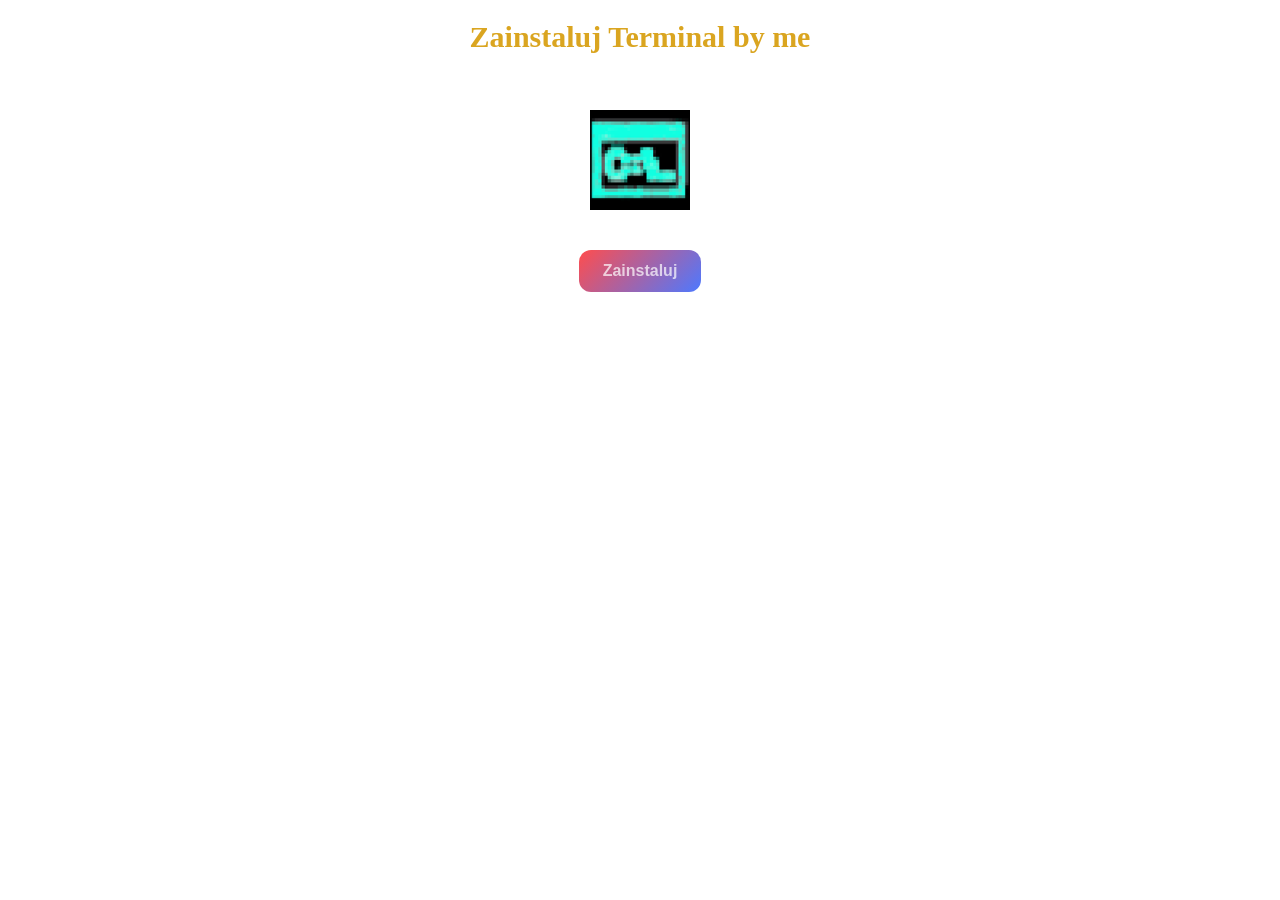
==== main.html @ 967eb198 "Add files via upload" ====
<!DOCTYPE html>
<html lang="pl">
<head>
    <meta charset="UTF-8">
    <meta name="viewport" content="width=device-width, initial-scale=1.0">
    <script src="script.js" defer></script>
    <link rel="stylesheet" href="style.css">
    <title>Instalator</title>
</head>
<body>
  <div class="main">
    <h1 class="text">Zainstaluj Terminal by me</h1>
    <br>
    <br>
    <img src="icon.png" alt="Logo" height="100" width="100">
    <br><br><br>
    <button class="button" onclick="Instaluj()">Zainstaluj</button>

    <br>
    <p id="info"></p>
  </div>
    
</body>
</html>
---- style.css ----
.main {
    text-align: center;
}

.text {
    font-size: 30px;
    color: goldenrod;
}

.button {
  padding: 12px 24px;
  border: none;
  border-radius: 12px;
  cursor: pointer;
  font-size: 16px;

  /* gradient tła */
  background: linear-gradient(135deg, #ff4d4d, #4d79ff);

  /* półprzezroczysty tekst */
  color: rgba(255, 255, 255, 0.7);

  /* ładniejszy wygląd */
  font-weight: 600;
  transition: 0.3s ease;
}
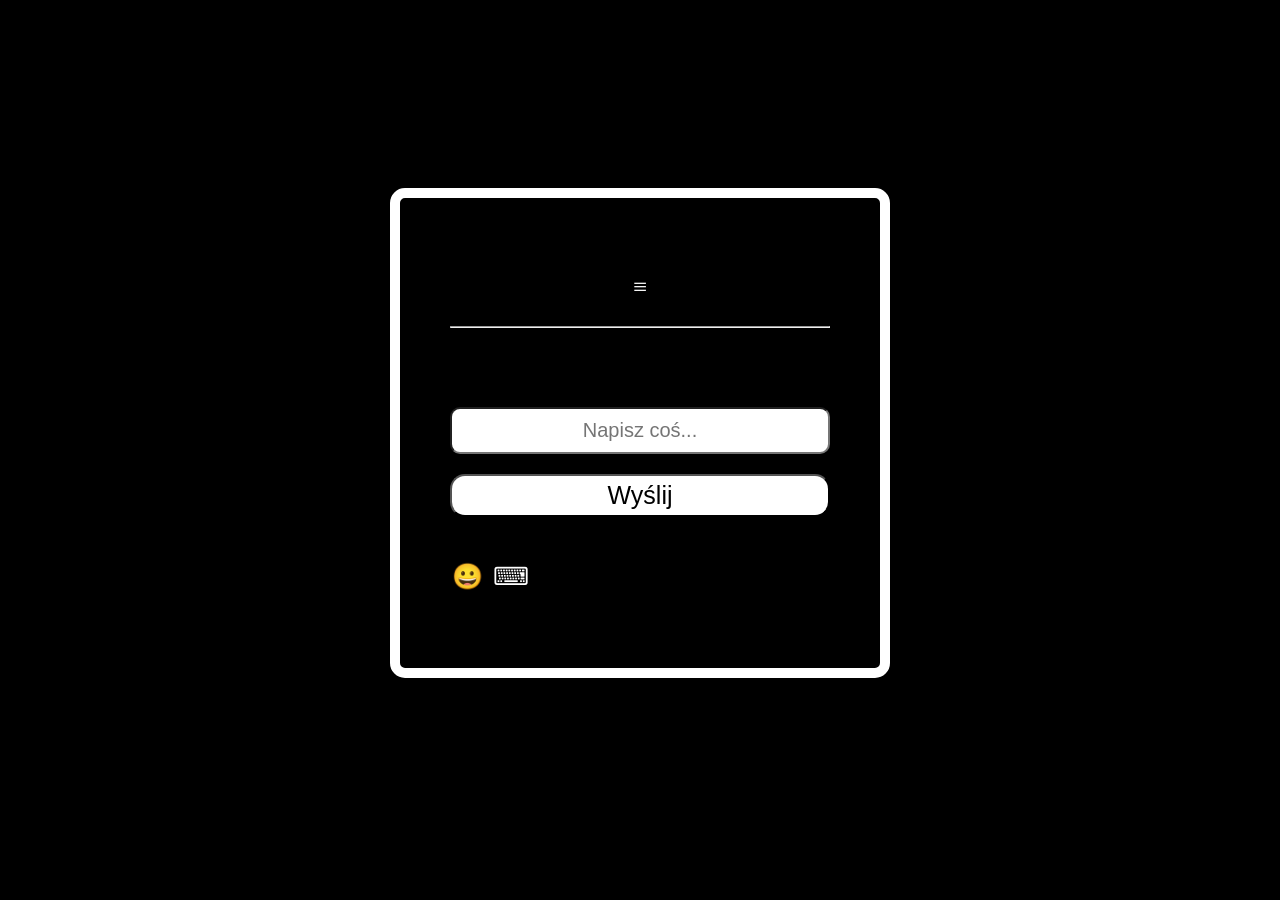
==== commit 9ac36dbb: "main.html" ====
--- a/main.html
+++ b/main.html
@@ -3,22 +3,1934 @@
 <head>
     <meta charset="UTF-8">
     <meta name="viewport" content="width=device-width, initial-scale=1.0">
-    <script src="script.js" defer></script>
-    <link rel="stylesheet" href="style.css">
-    <title>Instalator</title>
+     <link rel="shortcut icon" href="Icon.png" type="image/x-icon">
+    <title>Chat</title>
 </head>
+
+<style>
+/* Reset dla lepszego dopasowania na telefonach */
+* {
+    box-sizing: border-box;
+}
+
+body.dark {
+
+    text-align: center;
+    background-color: #000000;
+    color: white;
+    font-size: 25px;
+    margin: 0;
+    padding: 20px;
+}
+
+
+
+/* --- TRYB CIEMNY (DARK) --- */
+body.dark .main {
+    align-items: center;
+    border-radius: 15px;
+    border: 10px solid white;
+    padding: 50px;
+    width: 95%; /* Zmiana z 500px na % */
+    max-width: 500px; /* Maksymalna szerokość */
+    margin: 0 auto;
+}
+
+body.dark #input {
+    display: block;
+    margin: 20px auto;
+    text-align: center;
+    background-color: white;
+    color: black;
+    border-radius: 10px;
+    font-size: 20px;
+    padding: 10px;
+    width: 100%; /* Rozciąga się do szerokości .main */
+}
+
+body.dark .button {
+    display: block;
+    margin: 20px auto;
+    background-color: white;
+    color: black;
+    border-radius: 15px;
+    font-size: 25px;
+    text-align: center;
+    cursor: pointer;
+    padding: 5px 20px;
+    width: 100%; /* Przycisk dopasowany do szerokości */
+}
+
+body.dark .button:hover {
+    background-color: #a19f9f;
+}
+
+body.dark select {
+    background-color: white;
+    color: black;
+    font-size: 20px;
+    padding: 20px;
+    border-radius: 10px;
+}
+
+/* --- TRYB JASNY (WHITE) --- */
+body.white {
+    text-align: center;
+    background-color: white;
+    color: black;
+    font-size: 25px;
+    margin: 0;
+    padding: 20px;
+}
+
+body.white .main {
+    align-items: center;
+    border-radius: 15px;
+    border: 10px solid black;
+    padding: 50px;
+    width: 95%;
+    max-width: 500px;
+    margin: 0 auto;
+}
+
+body.white #input {
+    display: block;
+    margin: 20px auto;
+    text-align: center;
+    background-color: black;
+    color: white;
+    border-radius: 10px;
+    font-size: 20px;
+    padding: 10px;
+    width: 100%;
+}
+
+body.white .button {
+    display: block;
+    margin: 20px auto;
+    background-color: black;
+    color: white;
+    border-radius: 15px;
+    font-size: 25px;
+    text-align: center;
+    cursor: pointer;
+    padding: 5px 20px;
+    width: 100%;
+}
+
+body.white .button:hover {
+    background-color: #444444;
+}
+
+body.white select {
+    background-color: rgb(0, 0, 0);
+    color: rgb(255, 255, 255);
+    font-size: 20px;
+    padding: 20px;
+    border-radius: 10px;
+}
+
+/* --- NIEBIESKI MOTYW --- */
+body.darkBlue {
+    text-align: center;
+    background-color: rgb(42, 4, 179);
+    color: rgb(9, 3, 94);
+    font-size: 25px;
+    margin: 0;
+    padding: 20px;
+}
+
+body.darkBlue .main {
+    align-items: center;
+    border-radius: 15px;
+    border: 10px solid rgb(2, 47, 61);
+    padding: 50px;
+    width: 95%;
+    max-width: 500px;
+    margin: 0 auto;
+}
+
+body.darkBlue #input {
+    display: block;
+    margin: 20px auto;
+    text-align: center;
+    background-color: rgb(3, 7, 68);
+    color: rgb(8, 47, 73);
+    border-radius: 10px;
+    font-size: 20px;
+    padding: 10px;
+    width: 100%;
+}
+
+body.darkBlue .button {
+    display: block;
+    margin: 20px auto;
+    background-color: rgb(1, 19, 77);
+    color: rgb(4, 0, 255);
+    border-radius: 15px;
+    font-size: 25px;
+    text-align: center;
+    cursor: pointer;
+    padding: 5px 20px;
+    width: 100%;
+}
+
+body.darkBlue select {
+    background-color: rgb(10, 2, 80);
+    color: rgb(255, 255, 255);
+    font-size: 20px;
+    padding: 20px;
+    border-radius: 10px;
+}
+
+/* --- CZERWONY MOTYW --- */
+body.red {
+    font-size: 25px;
+    text-align: center;
+    background-color: #eb0101;
+    color: #470505;
+    margin: 0;
+    padding: 20px;
+}
+
+body.red .main {
+    align-items: center;
+    border-radius: 15px;
+    border: 10px solid rgb(116, 1, 1);
+    padding: 50px;
+    width: 95%;
+    max-width: 500px;
+    margin: 0 auto;
+}
+
+body.red #input {
+    display: block;
+    margin: 20px auto;
+    text-align: center;
+    background-color: rgb(68, 3, 3);
+    color: rgb(255, 0, 0);
+    border-radius: 10px;
+    font-size: 20px;
+    padding: 10px;
+    width: 100%;
+}
+
+body.red .button {
+    display: block;
+    margin: 20px auto;
+    background-color: rgb(114, 28, 28);
+    color: rgb(255, 0, 0);
+    border-radius: 15px;
+    font-size: 25px;
+    text-align: center;
+    cursor: pointer;
+    padding: 5px 20px;
+    width: 100%;
+}
+
+body.red select {
+    background-color: rgb(94, 1, 1);
+    color: rgb(255, 0, 0);
+    font-size: 20px;
+    padding: 20px;
+    border-radius: 10px;
+}
+body.green {
+    font-size: 25px;
+    text-align: center;
+    background-color: #3ca314;
+    color: #314435;
+    margin: 0;
+    padding: 20px;
+}
+
+body.green .main {
+    align-items: center;
+    border-radius: 15px;
+    border: 10px solid rgb(4, 75, 16);
+    padding: 50px;
+    width: 95%;
+    max-width: 500px;
+    margin: 0 auto;
+}
+
+body.green #input {
+    display: block;
+    margin: 20px auto;
+    text-align: center;
+    background-color: rgb(5, 71, 16);
+    color: rgb(43, 255, 0);
+    border-radius: 10px;
+    font-size: 20px;
+    padding: 10px;
+    width: 100%;
+}
+
+body.green .button {
+    display: block;
+    margin: 20px auto;
+    background-color: rgb(6, 80, 4);
+    color: rgb(0, 255, 34);
+    border-radius: 15px;
+    font-size: 25px;
+    text-align: center;
+    cursor: pointer;
+    padding: 5px 20px;
+    width: 100%;
+}
+
+body.green select {
+    background-color: rgb(4, 119, 0);
+    color: rgb(72, 255, 0);
+    font-size: 20px;
+    padding: 20px;
+    border-radius: 10px;
+}
+
+body.gold {
+    font-size: 25px;
+    text-align: center;
+    background-color: #000000;
+    color: gold;
+    margin: 0;
+    padding: 20px;
+}
+
+body.gold .main {
+    align-items: center;
+    border-radius: 15px;
+    border: 10px solid gold;
+    padding: 50px;
+    width: 95%;
+    max-width: 500px;
+    margin: 0 auto;
+}
+
+body.gold #input {
+    display: block;
+    margin: 20px auto;
+    text-align: center;
+    background-color: rgb(150, 115, 20);
+    color: rgb(0, 0, 0);
+    border-radius: 10px;
+    font-size: 20px;
+    padding: 10px;
+    width: 100%;
+}
+
+body.gold .button {
+    display: block;
+    margin: 20px auto;
+   background-color: rgb(150, 115, 20);
+    color: rgb(0, 0, 0);
+    border-radius: 15px;
+    font-size: 25px;
+    text-align: center;
+    cursor: pointer;
+    padding: 5px 20px;
+    width: 100%;
+}
+
+body.gold  select{
+    background-color: rgb(100, 91, 11);
+    color: rgb(0, 0, 0);
+    font-size: 20px;
+    padding: 20px;
+    border-radius: 10px;
+}
+body.BluePink {
+    font-size: 25px;
+    text-align: center;
+
+      background-image: linear-gradient(to top, blue, pink);
+    background-repeat: no-repeat;
+    background-attachment: fixed; /* Opcjonalne: sprawia, że tło nie przewija się z treścią */
+    min-height: 100vh;
+    color: rgb(0, 0, 0);
+    margin: 0;
+    padding: 20px;
+}
+
+body.BluePink .main {
+    align-items: center;
+    border-radius: 15px;
+    border: 10px solid rgb(104, 5, 143);
+    padding: 50px;
+    width: 95%;
+    max-width: 500px;
+    margin: 0 auto;
+}
+
+body.BluePink #input {
+    display: block;
+    margin: 20px auto;
+    text-align: center;
+       background-color: rgb(126, 3, 163);
+    color: rgb(255, 255, 255);
+    border-radius: 10px;
+    font-size: 20px;
+    padding: 10px;
+    width: 100%;
+}
+
+body.BluePink .button {
+    display: block;
+    margin: 20px auto;
+   background-color: rgb(126, 3, 163);
+    color: rgb(255, 255, 255);
+    border-radius: 15px;
+    font-size: 25px;
+    text-align: center;
+    cursor: pointer;
+    padding: 5px 20px;
+    width: 100%;
+}
+
+body.BluePink select {
+    background-color: rgb(21, 3, 182);
+    color: rgb(255, 255, 255);
+    font-size: 20px;
+    padding: 20px;
+    border-radius: 10px;
+}
+
+body.Matrix {
+    font-size: 25px;
+    text-align: center;
+
+      background-image: linear-gradient(to bottom, rgb(51, 255, 0), rgb(0, 0, 0));
+    background-repeat: no-repeat;
+    background-attachment: fixed; /* Opcjonalne: sprawia, że tło nie przewija się z treścią */
+    min-height: 100vh;
+    color: rgb(0, 0, 0);
+    margin: 0;
+    padding: 20px;
+}
+
+body.Matrix .main {
+    align-items: center;
+    border-radius: 15px;
+    border: 10px solid rgb(0, 0, 0);
+    padding: 50px;
+    width: 95%;
+    max-width: 500px;
+    margin: 0 auto;
+}
+
+body.Matrix #input {
+    display: block;
+    margin: 20px auto;
+    text-align: center;
+       background-color: rgb(7, 66, 2);
+    color: rgb(0, 0, 0);
+    border-radius: 10px;
+    font-size: 20px;
+    padding: 10px;
+    width: 100%;
+}
+
+body.Matrix .button {
+    display: block;
+    margin: 20px auto;
+   background-color: rgb(0, 107, 0);
+    color: rgb(255, 255, 255);
+    border-radius: 15px;
+    font-size: 25px;
+    text-align: center;
+    cursor: pointer;
+    padding: 5px 20px;
+    width: 100%;
+}
+
+body.Matrix select {
+    background-color: rgb(26, 80, 2);
+    color: rgb(255, 255, 255);
+    font-size: 20px;
+    padding: 20px;
+    border-radius: 10px;
+}
+
+
+body.Kurczak {
+    font-size: 25px;
+    text-align: center;
+
+      background-image: linear-gradient(to bottom, rgb(38, 0, 255), rgb(0, 255, 255));
+    background-repeat: no-repeat;
+    background-attachment: fixed; /* Opcjonalne: sprawia, że tło nie przewija się z treścią */
+    min-height: 100vh;
+    color: rgb(0, 0, 0);
+    margin: 0;
+    padding: 20px;
+}
+
+body.Kurczak .main {
+    align-items: center;
+    border-radius: 15px;
+    border: 10px solid rgb(11, 112, 129);
+    padding: 50px;
+    width: 95%;
+    max-width: 500px;
+    margin: 0 auto;
+}
+
+body.Kurczak #input {
+    display: block;
+    margin: 20px auto;
+    text-align: center;
+       background-color: rgb(2, 79, 116);
+    color: rgb(255, 255, 255);
+    border-radius: 10px;
+    font-size: 20px;
+    padding: 10px;
+    width: 100%;
+}
+
+body.Kurczak .button {
+    display: block;
+    margin: 20px auto;
+   background-color: rgb(7, 99, 122);
+    color: rgb(255, 255, 255);
+    border-radius: 15px;
+    font-size: 25px;
+    text-align: center;
+    cursor: pointer;
+    padding: 5px 20px;
+    width: 100%;
+}
+
+body.Kurczak select {
+    background-color: rgb(8, 76, 122);
+    color: rgb(255, 255, 255);
+    font-size: 20px;
+    padding: 20px;
+    border-radius: 10px;
+}
+
+
+
+body.Sun {
+    background-repeat: no-repeat;
+    background-attachment: fixed;
+    min-height: 100vh;
+    font-size: 25px;
+    text-align: center;
+    margin: 0;
+    padding: 20px;
+    background-image: linear-gradient(to top, orange, pink, purple);
+    color: white;
+}
+
+body.Sun .main {
+    align-items: center;
+    border-radius: 15px;
+    border: 10px solid rgb(255, 200, 0);
+    padding: 50px;
+    width: 95%;
+    max-width: 500px;
+    margin: 0 auto;
+}
+
+body.Sun #input {
+    display: block;
+    margin: 20px auto;
+    text-align: center;
+    background-color: rgba(255, 255, 255, 0.2);
+    color: white;
+    border-radius: 10px;
+    font-size: 20px;
+    padding: 10px;
+    width: 100%;
+    border: 2px solid white;
+}
+
+body.Sun .button {
+    display: block;
+    margin: 20px auto;
+    background-color: rgba(255, 255, 255, 0.3);
+    color: white;
+    border-radius: 15px;
+    font-size: 25px;
+    text-align: center;
+    cursor: pointer;
+    padding: 5px 20px;
+    width: 100%;
+    border: 2px solid white;
+}
+
+body.Sun .button:hover {
+    background-color: rgba(255, 255, 255, 0.5);
+}
+
+body.Sun select {
+    background-color: rgba(255, 255, 255, 0.3);
+    color: rgb(0, 0, 0);
+    font-size: 20px;
+    padding: 20px;
+    border-radius: 10px;
+    border: 2px solid white;
+}
+
+body.Fire {
+    font-size: 25px;
+    text-align: center;
+
+      background-image: linear-gradient(to top, rgb(255, 0, 0), rgb(255, 166, 0), yellow);
+    background-repeat: no-repeat;
+    background-attachment: fixed; /* Opcjonalne: sprawia, że tło nie przewija się z treścią */
+    min-height: 100vh;
+    color: rgb(0, 0, 0);
+    margin: 0;
+    padding: 20px;
+}
+
+body.Fire .main {
+    align-items: center;
+    border-radius: 15px;
+    border: 10px solid rgb(230, 178, 7);
+    padding: 50px;
+    width: 95%;
+    max-width: 500px;
+    margin: 0 auto;
+}
+
+body.Fire #input {
+    display: block;
+    margin: 20px auto;
+    text-align: center;
+       background-color: rgb(116, 105, 13);
+    color: rgb(255, 255, 255);
+    border-radius: 10px;
+    font-size: 20px;
+    padding: 10px;
+    width: 100%;
+}
+
+body.Fire .button {
+    display: block;
+    margin: 20px auto;
+   background-color: rgb(253, 249, 0);
+    color: rgb(255, 255, 255);
+    border-radius: 15px;
+    font-size: 25px;
+    text-align: center;
+    cursor: pointer;
+    padding: 5px 20px;
+    width: 100%;
+}
+
+body.Fire select {
+    background-color: rgb(189, 192, 21);
+    color: rgb(255, 255, 255);
+    font-size: 20px;
+    padding: 20px;
+    border-radius: 10px;
+}
+
+body.galaxy {
+    font-size: 25px;
+    text-align: center;
+
+    background-image: linear-gradient(to top, rgb(0, 17, 255), rgb(255, 0, 212), rgb(98, 0, 255));
+    background-repeat: no-repeat;
+    background-attachment: fixed; /* Opcjonalne: sprawia, że tło nie przewija się z treścią */
+    min-height: 100vh;
+    color: rgb(0, 0, 0);
+    margin: 0;
+    padding: 20px;
+}
+
+body.galaxy .main {
+    align-items: center;
+    border-radius: 15px;
+    border: 10px solid rgb(131, 10, 105);
+    padding: 50px;
+    width: 95%;
+    max-width: 500px;
+    margin: 0 auto;
+}
+
+body.galaxy #input {
+    display: block;
+    margin: 20px auto;
+    text-align: center;
+       background-color: rgb(153, 0, 255);
+    color: rgb(0, 0, 0);
+    border-radius: 10px;
+    font-size: 20px;
+    padding: 10px;
+    width: 100%;
+}
+
+body.galaxy .button {
+    display: block;
+    margin: 20px auto;
+   background-color: rgb(128, 6, 177);
+    color: rgb(0, 0, 0);
+    border-radius: 15px;
+    font-size: 25px;
+    text-align: center;
+    cursor: pointer;
+    padding: 5px 20px;
+    width: 100%;
+}
+
+body.galaxy select {
+    background-color: rgb(112, 11, 143);
+    color: rgb(255, 255, 255);
+    font-size: 20px;
+    padding: 20px;
+    border-radius: 10px;
+}
+
+
+
+/* --- WSPÓLNE --- */
+.User {
+    text-align: right;
+}
+
+#emoji {
+    display: none;
+    background-color: grey;
+    border-radius: 10px;
+    flex-wrap: wrap;
+    gap: 10px;
+    width: 220px;
+    margin: 20px auto;
+    justify-content: center;
+    padding: 10px;
+}
+
+#emoji span {
+    width: calc(25% - 10px); /* 4 elementy w rzędzie */
+    text-align: center;
+}
+
+#emoji:hover p {
+    cursor: pointer;
+}
+#emojipanel:hover {
+    cursor: pointer;
+}
+
+#keybordUI {
+    display: grid;
+    grid-template-columns: repeat(9, 1fr);
+    gap: 8px;
+    padding: 5px;
+    border: grey 15px solid;
+    background-color: grey;
+    border-radius: 10px;
+}
+
+.keyinput {
+    text-align: center;
+    border: #000000 2px solid;
+    background-color: #000000;
+    color: white;
+    width: 30px;
+    height: 30px;
+    border-radius: 5px;
+}
+
+.keyinput:hover {
+    cursor: pointer;
+}
+
+.AI {
+    text-align: left;
+}
+
+a {
+    color: blue;
+    text-decoration: none;
+}
+
+
+.panel {
+     display: flex;
+     margin: 2px;
+     letter-spacing: 10px;
+}
+/* Media Query dla bardzo małych ekranów (np. telefony pionowo) */
+@media (max-width: 400px) {
+    .main {
+        padding: 20px; /* Zmniejszony padding, żeby było więcej miejsca na tekst */
+    }
+}
+
+.hidden {
+    display: none !important;
+}
+
+body.dark #ustawienia {
+flex-direction: column;
+    border-radius: 10px;
+    text-align: left;
+    border: white, 10px, solid;
+    height: min-content;
+    width: min-content;
+    position: fixed;
+    padding: 10px;
+}
+body.white #ustawienia {
+flex-direction: column;
+    border-radius: 10px;
+    text-align: left;
+    border: rgb(0, 0, 0), 10px, solid;
+    height: min-content;
+    width: min-content;
+    position: fixed;
+    padding: 10px;
+}
+body.red #ustawienia {
+flex-direction: column;
+    border-radius: 10px;
+    text-align: left;
+    border: rgb(0, 0, 0), 10px, solid;
+    height: min-content;
+    width: min-content;
+    position: fixed;
+    padding: 10px;
+}
+body.darkBlue #ustawienia {
+flex-direction: column;
+    border-radius: 10px;
+    text-align: left;
+    border: rgb(0, 0, 0), 10px, solid;
+    height: min-content;
+    width: min-content;
+    position: fixed;
+    padding: 10px;
+}
+body.green #ustawienia {
+flex-direction: column;
+    border-radius: 10px;
+    text-align: left;
+    border: rgb(26, 204, 9), 10px, solid;
+    height: min-content;
+    width: min-content;
+    position: fixed;
+    padding: 10px;
+}
+body.gold #ustawienia {
+flex-direction: column;
+    border-radius: 10px;
+    text-align: left;
+    border: rgb(163, 148, 7), 10px, solid;
+    height: min-content;
+    width: min-content;
+    position: fixed;
+    padding: 10px;
+}
+body.BluePink #ustawienia {
+flex-direction: column;
+    border-radius: 10px;
+    text-align: left;
+    border: rgb(140, 0, 255), 10px, solid;
+    height: min-content;
+    width: min-content;
+    position: fixed;
+    padding: 10px;
+}
+body.Matrix #ustawienia {
+flex-direction: column;
+    border-radius: 10px;
+    text-align: left;
+    border: rgb(28, 116, 20), 10px, solid;
+    height: min-content;
+    width: min-content;
+    position: fixed;
+    padding: 10px;
+}
+body.Kurczak #ustawienia {
+flex-direction: column;
+    border-radius: 10px;
+    text-align: left;
+    border: rgb(16, 128, 180), 10px, solid;
+    height: min-content;
+    width: min-content;
+    position: fixed;
+    padding: 10px;
+}
+body.Sun #ustawienia {
+flex-direction: column;
+    border-radius: 10px;
+    text-align: left;
+    border: rgb(255, 0, 221), 10px, solid;
+    height: min-content;
+    width: min-content;
+    position: fixed;
+    padding: 10px;
+}
+body.Fire #ustawienia {
+flex-direction: column;
+    border-radius: 10px;
+    text-align: left;
+    border: rgb(148, 103, 19), 10px, solid;
+    height: min-content;
+    width: min-content;
+    position: fixed;
+    padding: 10px;
+}
+body.galaxy #ustawienia {
+flex-direction: column;
+    border-radius: 10px;
+    text-align: left;
+    border: rgb(103, 9, 165), 10px, solid;
+    height: min-content;
+    width: min-content;
+    position: fixed;
+    padding: 10px;
+}
+
+#keybord:hover {
+    cursor: pointer;
+}
+#openustawienia {
+    cursor: pointer;
+}
+
+
+</style>
+
+
 <body>
-  <div class="main">
-    <h1 class="text">Zainstaluj Terminal by me</h1>
+    
     <br>
     <br>
-    <img src="icon.png" alt="Logo" height="100" width="100">
-    <br><br><br>
-    <button class="button" onclick="Instaluj()">Zainstaluj</button>
-
     <br>
-    <p id="info"></p>
-  </div>
+    <br>
+    <br>
+    <!--? Lista motywów -->
+      
+  
+
+    <br>
+            <div id="ustawienia">
+        <p id="u1">Język</p>
+      
+          <select id="jezyki">
+            <option value="pl">polski</option>
+            <option value="en">English</option>
+            <option value="de">German</option>
+            <option value="ep">Español</option>
+          </select>
+          
+        <p id="u2">Motyw</p>
+        
+             <select id="motywy" >
+     <option id="s1" value="1"></option>
+     <option id="s2" value ="2"></option>
+     <option id="s3" value="3"> </option>
+     <option id="s4" value="4"></option>
+     <option id="s5" value="5"></option>
+     <option id="s6" value="6"></option>
+     <option id="s7" value="7"></option>
+     <option  value="8">Matrix</option>
+     <option id="s9" value="9"></option>
+     <option id="s10" value="10"></option>
+     <option id="s11" value="11"></option>
+     <option id="s12" value="12"></option>
+    </select>
+        </div>
+    <div class="main">
+        <p id="openustawienia">≡</p>
+        <hr>
+
+ 
+     <div class="User">
+     <h2 id="Userinput"></h2>
+    </div>
+    <div class="AI">
+        <h2 id="AIoutput"></h2>
+    <br>
+    <div class="wiadomosc">
+     <input id="input" type="text" >
+    <button id="Wysli" class="button" onclick="Wysli()"></button>
     
+    <div class="panel">
+     <p id="emojipanel" onclick="EmojiBar()">😀</p>
+     <p id="keybord">⌨</p>
+    </div>
+    
+    </div>
+    <div id="emoji">
+      <p onclick="like()">👍</p>
+      <p onclick="dislike()">👎</p>
+      <p onclick="yey()">😀</p>
+      <p onclick="happy()">😁</p>
+      <p onclick="smiech()">🤣</p>
+      <p onclick="heart()">❤</p>
+    </div>
+    <div id="keybordUI" class="hidden">
+       <div onclick="one()" class="keyinput">1</div>
+       <div onclick="two()" class="keyinput">2</div>
+       <div onclick="tree()" class="keyinput">3</div>
+       <div onclick="four()" class="keyinput">4</div>
+       <div onclick="five()" class="keyinput">5</div>
+       <div onclick="six()" class="keyinput">6</div>
+       <div onclick="seven()" class="keyinput">7</div>
+       <div onclick="eigth()" class="keyinput">8</div>
+       <div onclick="nine()" class="keyinput">9</div>
+       <div onclick="zero()" class="keyinput">0</div>
+       <div onclick="Q()" class="keyinput">Q</div>
+       <div onclick="W()" class="keyinput">W</div>
+       <div onclick="E()" class="keyinput">E</div>
+       <div onclick="R()" class="keyinput">R</div>
+       <div onclick="T()" class="keyinput">T</div>
+       <div onclick="Y()"class="keyinput">Y</div>
+       <div onclick="U()" class="keyinput">U</div>
+       <div onclick="I()" class="keyinput">I</div>
+       <div onclick="O()" class="keyinput">O</div>
+       <div onclick="P()" class="keyinput">P</div>
+       <div onclick="A()" class="keyinput">A</div>
+       <div onclick="S()" class="keyinput">S</div>
+       <div onclick="D()" class="keyinput">D</div>
+       <div onclick="F()" class="keyinput">F</div>
+       <div onclick="G()" class="keyinput">G</div>
+       <div onclick="H()" class="keyinput">H</div>
+       <div onclick="J()" class="keyinput">J</div>
+       <div onclick="K()" class="keyinput">K</div>
+       <div onclick="L()" class="keyinput">L</div>
+       <div onclick="Z()" class="keyinput">Z</div>
+       <div onclick="X()" class="keyinput">X</div>
+       <div onclick="C()" class="keyinput">C</div>
+       <div onclick="V()" class="keyinput">V</div>
+       <div onclick="B()" class="keyinput">B</div>
+       <div onclick="N()" class="keyinput">N</div>
+       <div onclick="M()" class="keyinput">M</div>
+
+    </div>
+    </div>
+    </div>
+    
+    <!-- TODO: ADD a more themes!!! np. dark ,white , dark blue , white blue, -->
 </body>
-</html>+<script>
+
+const lang = document.getElementById("jezyki")
+const switcher = document.getElementById("motywy");
+const s1 = document.getElementById("s1")
+const s2 = document.getElementById("s2")
+const s3 = document.getElementById("s3")
+const s4 = document.getElementById("s4")
+const s5 = document.getElementById("s5")
+const s6 = document.getElementById("s6")
+const s7 = document.getElementById("s7")
+const s9 = document.getElementById("s9")
+const s10 = document.getElementById("s10")
+const s11 = document.getElementById("s11")
+const s12 = document.getElementById("s12")
+const u1 = document.getElementById("u1")
+const u2 = document.getElementById("u2")
+
+    //!Input i output
+const User = document.getElementById("Userinput");
+const UserInput = document.getElementById("input");
+const AI = document.getElementById("AIoutput");
+const But = document.getElementById("Wysli")
+const openustawienia = document.getElementById("openustawienia")
+const ustawienia = document.getElementById("ustawienia")
+
+ustawienia.style.display = "none"
+openustawienia.addEventListener('click', function(){
+    if (ustawienia.style.display == "none") {
+        ustawienia.style.display = "flex"
+    }
+    else {
+        ustawienia.style.display = "none"
+    }
+})
+//TODO: wysyłanie
+ UserInput.addEventListener("keypress", function(event) {
+     if (event.key === "Enter") {
+         Wysli();
+     }
+});
+
+
+
+// funkcja do wysyłania
+ function Wysli() {
+ 
+    if (lang.value == "pl") {
+        Polski()
+    }
+    else if (lang.value == "en") {
+        English()
+    }
+    else if (lang.value == "de") {
+        German()
+    }
+    else if (lang.value == "ep") {
+        Hispan()
+    }
+    
+    }
+
+function Polski() {
+      let wiadomoscUzytkownika = UserInput.value.toLowerCase();
+
+   if (wiadomoscUzytkownika.length == 0) {
+     console.log("Nie może być puste");
+     return; // Kończymy funkcję, jeśli nic nie wpisano
+    }
+
+// 1. Najpierw pokazujemy co napisał użytkownik
+    User.textContent = UserInput.value;
+
+// 2. Czyścimy input od razu
+    UserInput.value = "";
+  
+
+// 3. Pokazujemy, że bot "myśli"
+AI.textContent = "...";
+
+// 4. Czekamy 1 sekundę (1000ms) i dopiero wtedy bot odpowiada
+setTimeout(() => {
+
+    //!prompty
+    const Przywitania = ["hej", "siema", "elo", "dzien dobry"];
+    const Przekleństwa = ["kurwa", "chuj", "pierdole", "jebac"];
+    const pytania = ["?"];
+    const nazwa = ["jak sie nazywasz", "jak masz na imie"];
+    const kebabinho = ["kebabinho"];
+    const istnienie = ["kto cie stworzył", "skad pochodzisz" , "kim jest twój człowiek", "skad jestes"];
+    const Emocje = ["dobrze", "zle", "smutny", "zly", "obrzydzenie", "smutno", "smutna"];
+    const chip = ["pihc gnicnad", "hsif"];
+    const calc = ["calc", "kalkulator", "kalc" , "calculator"];
+    const zarty = ["opowiedz zart", "powiedz mi zart", "wygeneruj zart", "chce zart"];
+    const kurczaczek = ["kurczakblyskawica", "kurczakbłyskawica"];
+
+    // Znalezienie promptów
+    let znaleziono = Przywitania.some(slowo => wiadomoscUzytkownika.includes(slowo));
+    let Nieladnie = Przekleństwa.some(slowo => wiadomoscUzytkownika.includes(slowo));
+    let pytanie = pytania.some(slowo => wiadomoscUzytkownika.includes(slowo));
+    let imie = nazwa.some(slowo => wiadomoscUzytkownika.includes(slowo));
+    let kebab = kebabinho.some(slowo => wiadomoscUzytkownika.includes(slowo));
+    let istn = istnienie.some(slowo => wiadomoscUzytkownika.includes(slowo));
+    let emocjewyk = Emocje.some(slowo => wiadomoscUzytkownika.includes(slowo));
+    let chipspr = chip.some(slowo => wiadomoscUzytkownika.includes(slowo));
+    let calculator = calc.some(slowo => wiadomoscUzytkownika.includes(slowo));
+    let zartywyk = zarty.some(slowo => wiadomoscUzytkownika.includes(slowo));
+    let kurak = kurczaczek.some(slowo => wiadomoscUzytkownika.includes(slowo));
+
+    // logika bota (MUSI być tutaj!)
+    if (Nieladnie) {
+        AI.textContent = "Nie ładnie tak pisać!";
+    }
+    else if (pytanie) {
+        let odpowiedz = ["Tak", "Nie", "Może", "Nie wiem"];
+        let final = odpowiedz[Math.floor(Math.random() * odpowiedz.length)];
+        AI.textContent = final;
+    }
+    else if (znaleziono) {
+        let odpowiedz1 = ["hej jak się masz?", "siema eniu", "Cześć", "Witam Ciebie, jak ci dzień mija?"];
+        let final1 = odpowiedz1[Math.floor(Math.random() * odpowiedz1.length)];
+        AI.textContent = final1;
+    }
+    else if (imie) {
+        AI.textContent = "Mam na imie KChat";
+    }
+    else if (kebab) {
+        AI.textContent = "kebabinho";
+        AI.innerHTML = '<a href="https://youtube.com/@kebabinho-official?si=SPvRmvoO7zXXB3Y4">kebabinho</a>';
+    }
+    else if (istn) {
+        AI.textContent = "Pochodze z polski a stworzył mnie kurczakblyskawica lol";
+    }
+    else if (emocjewyk) {
+        let EmocjeOdp = ["To super oby tak dalej!", "A co się stało ?", "Rozumiem że masz takie emocje ale pamiętaj że jestem z tobą"];
+        let odpEmocja = EmocjeOdp[Math.floor(Math.random() * EmocjeOdp.length)];
+        AI.textContent = odpEmocja;
+    }
+    else if (chipspr) {
+        let los = ["I love chip!!!", "I love fish!!!"];
+        let fin = los[Math.floor(Math.random() * los.length)];
+        AI.textContent = fin;
+
+        let url = ["https://youtu.be/WIRK_pGdIdA?si=8z4RhwwK_7_Gu08x" , "https://www.youtube.com/watch?v=YAgJ9XugGBo&t=54s"];
+        let urlfin = url[Math.floor(Math.random()* url.length)];
+        window.open(urlfin);
+    }
+    else if (calculator) {
+        AI.textContent = "Uruchamiam kalkulator...";
+        window.open("calc.htm");
+    }
+    else if (zartywyk) {
+        let listazart = [
+            "Co mówi ksiądz po ślubie informatyka? Pobieranie zakończone",
+            "skąd informatyk bierze wode? z e-kranu",
+            "Mamo, tata spadł ze schodów! I co powiedział? Przekleństwa ominąć? Tak.To spadał w milczeniu.",
+            "Maksyn to zły żart"
+        ];
+        let aktuzart = listazart[Math.floor(Math.random() * listazart.length)];
+        AI.textContent = aktuzart;
+    }
+    else if (kurak) {
+        AI.innerHTML = '<a href="https://www.youtube.com/@kurczakblyskawica">kurczakblyskawica</a>';
+    }
+    else {
+        let losowosc = ["Nie rozumiem Cię!", "Nie rozumiem tego słowa", "Czy możesz powtórzyć?"];
+        let odplosowa = losowosc[Math.floor(Math.random() * losowosc.length)];
+        AI.textContent = odplosowa;
+    }
+
+}, 1000);
+}
+
+function English() {
+
+    let wiadomoscUzytkownika = UserInput.value.toLowerCase();
+
+if (wiadomoscUzytkownika.length == 0) {
+    console.log("Cannot be empty");
+    return;
+}
+
+// 1. show user message
+User.textContent = UserInput.value;
+
+// 2. clear input
+UserInput.value = "";
+
+// 3. thinking
+AI.textContent = "...";
+
+setTimeout(() => {
+
+    // PROMPTS (ENGLISH)
+    const greetings = ["hi", "hello", "good morning"];
+    const badWords = ["fuck", "shit", "damn"];
+    const questions = ["?"];
+    const nameAsk = ["what is your name"];
+    const kebabinho = ["kebabinho"];
+    const existence = ["who created you", "where are you from", "who made you", "what is your origin"];
+    const emotions = ["good", "bad", "sad", "angry", "disgusted", "happy"];
+    const chip = ["dancing chip", "fish"];
+    const calc = ["calculator", "calc", "compute"];
+    const jokes = ["tell a joke", "say a joke", "make a joke", "i want a joke"];
+    const chicken = ["kurczakblyskawica", "lightning chicken"];
+
+    // detection
+    let foundGreeting = greetings.some(word => wiadomoscUzytkownika.includes(word));
+    let rude = badWords.some(word => wiadomoscUzytkownika.includes(word));
+    let question = questions.some(word => wiadomoscUzytkownika.includes(word));
+    let askName = nameAsk.some(word => wiadomoscUzytkownika.includes(word));
+    let kebab = kebabinho.some(word => wiadomoscUzytkownika.includes(word));
+    let exist = existence.some(word => wiadomoscUzytkownika.includes(word));
+    let emotionCheck = emotions.some(word => wiadomoscUzytkownika.includes(word));
+    let chipCheck = chip.some(word => wiadomoscUzytkownika.includes(word));
+    let calculator = calc.some(word => wiadomoscUzytkownika.includes(word));
+    let jokeCheck = jokes.some(word => wiadomoscUzytkownika.includes(word));
+    let chickenCheck = chicken.some(word => wiadomoscUzytkownika.includes(word));
+
+    // BOT RESPONSES (ENGLISH)
+    if (rude) {
+        AI.textContent = "That's not very nice!";
+    }
+    else if (question) {
+        let answers = ["Yes", "No", "Maybe", "I don't know"];
+        AI.textContent = answers[Math.floor(Math.random() * answers.length)];
+    }
+    else if (foundGreeting) {
+        let answers = [
+            "Hi, how are you?",
+            "Hello!",
+            "Hey there!",
+            "Hi, nice to see you!"
+        ];
+        AI.textContent = answers[Math.floor(Math.random() * answers.length)];
+    }
+    else if (askName) {
+        AI.textContent = "My name is KChat";
+    }
+    else if (kebab) {
+        AI.textContent = "kebabinho";
+        AI.innerHTML = '<a href="https://youtube.com/@kebabinho-official?si=SPvRmvoO7zXXB3Y4">kebabinho</a>';
+    }
+    else if (exist) {
+        AI.textContent = "I come from Poland and I was created by Kurczakblyskawica lol";
+    }
+    else if (emotionCheck) {
+        let answers = [
+            "That's great!",
+            "What happened?",
+            "I understand you, I'm here with you"
+        ];
+        AI.textContent = answers[Math.floor(Math.random() * answers.length)];
+    }
+    else if (chipCheck) {
+        let texts = ["I love chip!!!", "I love fish!!!"];
+        AI.textContent = texts[Math.floor(Math.random() * texts.length)];
+
+        let urls = [
+            "https://youtu.be/WIRK_pGdIdA?si=8z4RhwwK_7_Gu08x",
+            "https://www.youtube.com/watch?v=YAgJ9XugGBo&t=54s"
+        ];
+        window.open(urls[Math.floor(Math.random() * urls.length)]);
+    }
+    else if (calculator) {
+        AI.textContent = "Opening calculator...";
+        window.open("calc.htm");
+    }
+    else if (jokeCheck) {
+        let jokesList = [
+            "What does a priest say at a programmer's wedding? Download completed.",
+            "Where does a programmer get water? From the e-screen.",
+            "Mom, dad fell down the stairs! And what did he say? Silence mode enabled.",
+            "Maksyn is a bad joke"
+        ];
+        AI.textContent = jokesList[Math.floor(Math.random() * jokesList.length)];
+    }
+    else if (chickenCheck) {
+        AI.innerHTML = '<a href="https://www.youtube.com/@kurczakblyskawica">kurczakblyskawica</a>';
+    }
+    else {
+        let fallback = [
+            "I don't understand you!",
+            "Can you repeat that?",
+            "I didn't get that"
+        ];
+        AI.textContent = fallback[Math.floor(Math.random() * fallback.length)];
+    }
+
+}, 1000);
+}
+
+function German() {
+   
+
+    let wiadomoscUzytkownika = UserInput.value.toLowerCase();
+
+    if (wiadomoscUzytkownika.length == 0) {
+        console.log("Darf nicht leer sein");
+        return;
+    }
+
+    // 1. pokaż wiadomość użytkownika
+    User.textContent = UserInput.value;
+
+    // 2. wyczyść input
+    UserInput.value = "";
+
+    // 3. bot "myśli"
+    AI.textContent = "...";
+
+    setTimeout(() => {
+
+        const Begruessungen = ["hallo", "hi", "hey", "guten tag"];
+        const Schimpfwoerter = ["scheiße", "fuck", "arsch", "verdammt"];
+        const Fragen = ["?"];
+        const Name = ["wie heißt du", "was ist dein name"];
+        const Kebab = ["kebabinho"];
+        const Existenz = ["wer hat dich erstellt", "woher kommst du", "wer hat dich gemacht", "was bist du"];
+        const Emotionen = ["gut", "schlecht", "traurig", "wütend", "glücklich"];
+        const Calc = ["rechner", "calculator", "calc"];
+        const Witze = ["erzähl einen witz", "mach einen witz", "witz"];
+        const Kurczak = ["kurczakblyskawica", "blitz hähnchen"];
+
+        let foundGreeting = Begruessungen.some(s => wiadomoscUzytkownika.includes(s));
+        let rude = Schimpfwoerter.some(s => wiadomoscUzytkownika.includes(s));
+        let question = Fragen.some(s => wiadomoscUzytkownika.includes(s));
+        let askName = Name.some(s => wiadomoscUzytkownika.includes(s));
+        let kebab = Kebab.some(s => wiadomoscUzytkownika.includes(s));
+        let exist = Existenz.some(s => wiadomoscUzytkownika.includes(s));
+        let emotion = Emotionen.some(s => wiadomoscUzytkownika.includes(s));
+        let calculator = Calc.some(s => wiadomoscUzytkownika.includes(s));
+        let joke = Witze.some(s => wiadomoscUzytkownika.includes(s));
+        let chicken = Kurczak.some(s => wiadomoscUzytkownika.includes(s));
+
+        if (rude) {
+            AI.textContent = "Das ist nicht nett!";
+        }
+        else if (question) {
+            let answers = ["Ja", "Nein", "Vielleicht", "Ich weiß nicht"];
+            AI.textContent = answers[Math.floor(Math.random() * answers.length)];
+        }
+        else if (foundGreeting) {
+            let answers = ["Hallo!", "Hi, wie geht's?", "Hey!", "Guten Tag!"];
+            AI.textContent = answers[Math.floor(Math.random() * answers.length)];
+        }
+        else if (askName) {
+            AI.textContent = "Ich heiße KChat";
+        }
+        else if (kebab) {
+            AI.textContent = "kebabinho";
+            AI.innerHTML = '<a href="https://youtube.com/@kebabinho-official?si=SPvRmvoO7zXXB3Y4">kebabinho</a>';
+        }
+        else if (exist) {
+            AI.textContent = "Ich komme aus Polen und wurde von Kurczakblyskawica erstellt.";
+        }
+        else if (emotion) {
+            let answers = ["Das ist gut!", "Was ist passiert?", "Ich verstehe dich."];
+            AI.textContent = answers[Math.floor(Math.random() * answers.length)];
+        }
+        else if (calculator) {
+            AI.textContent = "Rechner wird geöffnet...";
+            window.open("calc.htm");
+        }
+        else if (joke) {
+            let jokes = [
+                "Was sagt ein Informatiker bei der Hochzeit? Download abgeschlossen.",
+                "Wo bekommt ein Programmierer Wasser? Aus dem E-Bildschirm.",
+                "Mama, Papa ist die Treppe runtergefallen!"
+            ];
+            AI.textContent = jokes[Math.floor(Math.random() * jokes.length)];
+        }
+        else if (chicken) {
+            AI.innerHTML = '<a href="https://www.youtube.com/@kurczakblyskawica">kurczakblyskawica</a>';
+        }
+        else {
+            let fallback = ["Ich verstehe dich nicht!", "Kannst du es wiederholen?", "Ich habe das nicht verstanden."];
+            AI.textContent = fallback[Math.floor(Math.random() * fallback.length)];
+        }
+
+    }, 1000);
+}
+
+function Hispan() {
+    let wiadomoscUzytkownika = UserInput.value.toLowerCase();
+
+if (wiadomoscUzytkownika.length == 0) {
+    console.log("No puede estar vacío");
+    return;
+}
+
+// 1. Mostramos lo que escribió el usuario
+User.textContent = UserInput.value;
+
+// 2. Limpiamos input
+UserInput.value = "";
+
+// 3. Bot “piensa”
+AI.textContent = "...";
+
+// 4. Espera 1 segundo
+setTimeout(() => {
+
+    //! PROMPTS EN ESPAÑOL
+    const Przywitania = ["hola", "hey", "buenas", "buenos dias"];
+    const Przekleństwa = ["mierda", "joder", "puta", "fuck", "coño"];
+    const pytania = ["?"];
+    const nazwa = ["como te llamas", "cual es tu nombre", "quien eres"];
+    const kebabinho = ["kebabinho"];
+    const istnienie = ["quien te creó", "de donde eres", "quien es tu creador"];
+    const Emocje = ["bien", "mal", "triste", "enojado", "asco", "feliz", "tristeza"];
+    const chip = ["pihc gnicnad", "hsif"];
+    const calc = ["calc", "calculadora", "calculator"];
+    const zarty = ["cuentame un chiste", "dime un chiste", "quiero un chiste"];
+    const kurczaczek = ["kurczakblyskawica", "kurczakbłyskawica"];
+
+    // Detectar prompts
+    let znaleziono = Przywitania.some(slowo => wiadomoscUzytkownika.includes(slowo));
+    let Nieladnie = Przekleństwa.some(slowo => wiadomoscUzytkownika.includes(slowo));
+    let pytanie = pytania.some(slowo => wiadomoscUzytkownika.includes(slowo));
+    let imie = nazwa.some(slowo => wiadomoscUzytkownika.includes(slowo));
+    let kebab = kebabinho.some(slowo => wiadomoscUzytkownika.includes(slowo));
+    let istn = istnienie.some(slowo => wiadomoscUzytkownika.includes(slowo));
+    let emocjewyk = Emocje.some(slowo => wiadomoscUzytkownika.includes(slowo));
+    let chipspr = chip.some(slowo => wiadomoscUzytkownika.includes(slowo));
+    let calculator = calc.some(slowo => wiadomoscUzytkownika.includes(slowo));
+    let zartywyk = zarty.some(slowo => wiadomoscUzytkownika.includes(slowo));
+    let kurak = kurczaczek.some(slowo => wiadomoscUzytkownika.includes(slowo));
+
+    // LOGIKA BOTA
+    if (Nieladnie) {
+        AI.textContent = "¡No se habla así!";
+    }
+    else if (pytanie) {
+        let odpowiedz = ["Sí", "No", "Tal vez", "No lo sé"];
+        AI.textContent = odpowiedz[Math.floor(Math.random() * odpowiedz.length)];
+    }
+    else if (znaleziono) {
+        let odpowiedz1 = ["hola 👋", "¿qué tal?", "¡buenas!", "¿cómo estás?"];
+        AI.textContent = odpowiedz1[Math.floor(Math.random() * odpowiedz1.length)];
+    }
+    else if (imie) {
+        AI.textContent = "Me llamo KChat";
+    }
+    else if (kebab) {
+        AI.innerHTML = '<a href="https://youtube.com/@kebabinho-official?si=SPvRmvoO7zXXB3Y4">kebabinho</a>';
+    }
+    else if (istn) {
+        AI.textContent = "Soy de Polonia y me creó kurczakblyskawica 😎";
+    }
+    else if (emocjewyk) {
+        let EmocjeOdp = [
+            "¡Qué bien!",
+            "¿Qué pasó?",
+            "Estoy contigo 💙"
+        ];
+        AI.textContent = EmocjeOdp[Math.floor(Math.random() * EmocjeOdp.length)];
+    }
+    else if (chipspr) {
+        let los = ["¡Me encanta chip!", "¡Me encanta fish!"];
+        AI.textContent = los[Math.floor(Math.random() * los.length)];
+
+        let url = [
+            "https://youtu.be/WIRK_pGdIdA?si=8z4RhwwK_7_Gu08x",
+            "https://www.youtube.com/watch?v=YAgJ9XugGBo&t=54s"
+        ];
+        window.open(url[Math.floor(Math.random() * url.length)]);
+    }
+    else if (calculator) {
+        AI.textContent = "Abriendo calculadora...";
+        window.open("calc.htm");
+    }
+    else if (zartywyk) {
+        let listazart = [
+            "¿Qué dice un informático en una boda? Descarga completada 😂",
+            "¿De dónde saca agua un programador? Del e-cristal",
+            "Mamá: ¡papá cayó por las escaleras! Hijo: ¿y qué dijo? Mamá: nada, cayó en silencio.",
+            "Este es un mal chiste 😅"
+        ];
+        AI.textContent = listazart[Math.floor(Math.random() * listazart.length)];
+    }
+    else if (kurak) {
+        AI.innerHTML = '<a href="https://www.youtube.com/@kurczakblyskawica">kurczakblyskawica</a>';
+    }
+    else {
+        let losowosc = ["¡No te entiendo!", "No comprendo eso", "¿Puedes repetir?"];
+        AI.textContent = losowosc[Math.floor(Math.random() * losowosc.length)];
+    }
+
+}, 1000);
+}
+
+    
+     
+ 
+ 
+
+function updateLanguage() {
+    if (lang.value === "pl") {
+        u1.textContent = "Język"
+        u2.textContent = "Motyw"
+        s1.textContent = "Czarny"
+        s2.textContent = "Biały"
+        s3.textContent = "Niebieski"
+        s4.textContent = "Czerwony"
+        s5.textContent = "Zielony"
+        s6.textContent = "Złoty"
+        s7.textContent = "Niebieski i rózowy grandient"
+        s9.textContent = "Kurczak"
+        s10.textContent = "Zachód słońca"
+        s11.textContent = "Ogień"
+        s12.textContent = "Kosmos"
+        But.textContent = "Wyślij";
+        UserInput.placeholder = "Napisz coś...";
+    } 
+    else if (lang.value === "en") {
+        u1.textContent = "Language"
+        u2.textContent = "Theme"
+        s1.textContent = "Dark"
+        s2.textContent = "White"
+        s3.textContent = "Blue"
+        s4.textContent = "Red"
+        s5.textContent = "Green"
+        s6.textContent = "Gold"
+        s7.textContent = "Blue and pink grandient"
+        s9.textContent = "Chiken"
+        s10.textContent = "Sunset"
+        s11.textContent = "Fire"
+        s12.textContent = "Galaxy"
+        But.textContent = "Send";
+        UserInput.placeholder = "Type something...";
+    }
+    else if (lang.value == "de") {
+       u1.textContent = "Sprache";
+       u2.textContent = "Design"; // lub "Thema"
+       s1.textContent = "Dunkel";
+       s2.textContent = "Weiß";
+       s3.textContent = "Blau";
+       s4.textContent = "Rot";
+       s5.textContent = "Grün";
+       s6.textContent = "Gold";
+       s7.textContent = "Blau-pinker Farbverlauf";
+       s9.textContent = "Hähnchen";
+       s10.textContent = "Sonnenuntergang";
+       s11.textContent = "Feuer";
+       s12.textContent = "Galaxie";
+       But.textContent = "Senden";
+       UserInput.placeholder = "Schreibe etwas...";
+    }
+    else if (lang.value == "ep"){
+        u1.textContent = "Idioma";
+        u2.textContent = "Diseño"; // lub "Tema"
+        s1.textContent = "Oscuro";
+        s2.textContent = "Blanco";
+        s3.textContent = "Azul";
+        s4.textContent = "Rojo";
+        s5.textContent = "Verde";
+        s6.textContent = "Dorado";
+        s7.textContent = "Degradado azul-rosa";
+        s9.textContent = "Pollo";
+        s10.textContent = "Atardecer";
+        s11.textContent = "Fuego";
+        s12.textContent = "Galaxia";
+        But.textContent = "Enviar";
+        UserInput.placeholder = "Escribe algo...";
+    }
+}
+
+// Nasłuchiwanie zmiany języka
+lang.addEventListener("change", updateLanguage);
+
+// Uruchomienie przy starcie
+updateLanguage();
+
+
+// Logika emoji
+const bar =  document.getElementById("emoji")
+function EmojiBar() {
+
+    if (bar.style.display === "none") {
+        bar.style.display = "flex";
+    } else {
+        bar.style.display = "none";
+    }
+
+// dodawanie emoji
+}
+function like() {
+    UserInput.value += "👍"
+}
+function dislike() {
+    UserInput.value += "👎"
+}
+function yey() {
+    UserInput.value += "😀"
+}
+function happy() {
+    UserInput.value += "😁"
+}
+function smiech() {
+    UserInput.value += "🤣"
+}
+function heart() {
+    UserInput.value += "❤"
+}
+
+// logika klawiatury ekranowej
+const keybord = document.getElementById("keybord")
+const UI = document.getElementById("keybordUI")
+
+keybord.addEventListener('click', function(){
+UI.classList.toggle("hidden");
+})
+//WPISYWANIE CYFR
+function one() {
+ UserInput.value += "1"
+}
+function two() {
+ UserInput.value += "2"
+}
+function tree() {
+ UserInput.value += "3"
+}
+function four() {
+ UserInput.value += "4"
+}
+function five() {
+ UserInput.value += "5"
+}
+function six() {
+ UserInput.value += "6"
+}
+function seven() {
+ UserInput.value += "7"
+}
+function eigth() {
+ UserInput.value += "8"
+}
+function nine() {
+ UserInput.value += "9"
+}
+function zero() {
+ UserInput.value += "0"
+}
+//WPISYWANIE LITEREK
+function Q() {
+ UserInput.value += "Q"
+}
+function W() {
+ UserInput.value += "W"
+}
+function E() {
+ UserInput.value += "E"
+}
+function R() {
+ UserInput.value += "R"
+}
+function T() {
+ UserInput.value += "T"
+}
+function Y() {
+ UserInput.value += "Y"
+}
+function U() {
+ UserInput.value += "U"
+}
+function I() {
+ UserInput.value += "I"
+}
+function O() {
+ UserInput.value += "O"
+}
+function P() {
+ UserInput.value += "P"
+}
+function A() {
+ UserInput.value += "A"
+}
+function S() {
+ UserInput.value += "S"
+}
+
+function D() {
+ UserInput.value += "D"
+}
+function F() {
+ UserInput.value += "F"
+}
+function G() {
+ UserInput.value += "G"
+}
+function H() {
+ UserInput.value += "H"
+}
+function J() {
+ UserInput.value += "J"
+}
+function K() {
+ UserInput.value += "K"
+}
+function L() {
+ UserInput.value += "L"
+}
+function Z() {
+ UserInput.value += "Z"
+}
+function X() {
+ UserInput.value += "X"
+}
+
+function C() {
+ UserInput.value += "C"
+}
+function V() {
+ UserInput.value += "V"
+}
+function B() {
+ UserInput.value += "B"
+}
+function N() {
+ UserInput.value += "N"
+}
+function M() {
+ UserInput.value += "M"
+}
+function zero() {
+ UserInput.value += "0"
+}
+function zero() {
+ UserInput.value += "0"
+}
+
+function zero() {
+ UserInput.value += "0"
+}
+function zero() {
+ UserInput.value += "0"
+}
+
+// ! logika motywów
+
+
+//TODO Funkcja zmieniająca motyw
+function updateTheme() {
+    //! Najpierw usuwamy oba motywy, żeby się nie nakładały
+    document.body.classList.remove('white', 'dark');
+
+    if (switcher.value === "1") {
+        document.body.classList.remove("BluePink");
+        document.body.classList.remove('white');
+        document.body.classList.remove('darkBlue');
+        document.body.classList.remove('red');
+        document.body.classList.remove('green');
+        document.body.classList.remove('gold');
+        document.body.classList.remove("Matrix");
+        document.body.classList.remove("Kurczak");
+        document.body.classList.remove("Sun");
+        document.body.classList.remove("Fire");
+        document.body.classList.remove("galaxy");
+        document.body.classList.add('dark');
+    } 
+    else if (switcher.value === "2") {
+        document.body.classList.remove("BluePink");
+        document.body.classList.remove('darkBlue');
+        document.body.classList.remove('dark');
+        document.body.classList.remove('red');
+        document.body.classList.remove('green');
+        document.body.classList.remove('gold');
+        document.body.classList.remove("Matrix");
+        document.body.classList.remove("Kurczak");
+        document.body.classList.remove("Sun");
+        document.body.classList.remove("galaxy");
+        document.body.classList.remove("Fire");
+        document.body.classList.add('white');
+    }
+    else if (switcher.value === "3") {
+        document.body.classList.remove("BluePink");
+        document.body.classList.remove('white');
+        document.body.classList.remove('dark');
+        document.body.classList.remove('red');
+        document.body.classList.remove('green');
+        document.body.classList.remove('gold');
+        document.body.classList.remove("Matrix")
+        document.body.classList.remove("Kurczak")
+        document.body.classList.remove("Sun");
+        document.body.classList.remove("Fire");
+        document.body.classList.remove("galaxy");
+        document.body.classList.add('darkBlue');
+    }
+    else if (switcher.value === "4") {
+        document.body.classList.remove("BluePink");
+        document.body.classList.remove('white');
+        document.body.classList.remove('dark');
+        document.body.classList.remove('darkBlue');
+        document.body.classList.remove('green');
+        document.body.classList.remove('gold');
+        document.body.classList.remove("Matrix")
+        document.body.classList.remove("Kurczak")
+        document.body.classList.remove("Sun")
+        document.body.classList.remove("Fire");
+        document.body.classList.remove("galaxy")
+        document.body.classList.add('red');
+    }
+    else if (switcher.value === "5") {
+        document.body.classList.remove('white');
+        document.body.classList.remove('dark');
+        document.body.classList.remove('darkBlue');
+        document.body.classList.remove('red');
+        document.body.classList.remove('gold');
+        document.body.classList.remove("BluePink");
+        document.body.classList.remove("Matrix");
+        document.body.classList.remove("Kurczak");
+        document.body.classList.remove("Sun");
+        document.body.classList.remove("Fire");
+        document.body.classList.remove("galaxy");
+        document.body.classList.add('green');
+    }
+    else if (switcher.value === "6") {
+        document.body.classList.remove("BluePink");
+        document.body.classList.remove('white');
+        document.body.classList.remove('dark');
+        document.body.classList.remove('darkBlue');
+        document.body.classList.remove('red');
+        document.body.classList.remove('green');
+        document.body.classList.remove("Matrix");
+        document.body.classList.remove("Kurczak");
+        document.body.classList.remove("Sun");
+        document.body.classList.remove("Fire");
+        document.body.classList.remove("galaxy");
+        document.body.classList.add('gold');
+    }
+    else if(switcher.value === "7"){
+        document.body.classList.remove("white");
+        document.body.classList.remove("dark");
+        document.body.classList.remove("darkBlue");
+        document.body.classList.remove("red");
+        document.body.classList.remove("green");
+        document.body.classList.remove("gold");
+        document.body.classList.remove("Matrix");;
+        document.body.classList.remove("Kurczak");
+        document.body.classList.remove("Sun");
+        document.body.classList.remove("Fire");
+         document.body.classList.remove("galaxy");
+        document.body.classList.add("BluePink");
+    }
+
+    else if(switcher.value === "8"){
+        document.body.classList.remove("white");
+        document.body.classList.remove("dark");
+        document.body.classList.remove("darkBlue");
+        document.body.classList.remove("red");
+        document.body.classList.remove("green");
+        document.body.classList.remove("gold");
+        document.body.classList.remove("BluePink");
+        document.body.classList.remove("Kurczak");
+        document.body.classList.remove("Sun");
+        document.body.classList.remove("Fire");
+        document.body.classList.remove("galaxy");
+        document.body.classList.add("Matrix");
+    }
+
+    else if(switcher.value === "9"){
+        document.body.classList.remove("white");
+        document.body.classList.remove("dark");
+        document.body.classList.remove("darkBlue");
+        document.body.classList.remove("red");
+        document.body.classList.remove("green");
+        document.body.classList.remove("gold");
+        document.body.classList.remove("BluePink");
+        document.body.classList.remove("Matrix");
+        document.body.classList.remove("Sun");
+        document.body.classList.remove("Fire");
+        document.body.classList.remove("galaxy");
+        document.body.classList.add("Kurczak");
+    }
+    else if(switcher.value === "10"){
+        document.body.classList.remove("white");
+        document.body.classList.remove("dark");
+        document.body.classList.remove("darkBlue");
+        document.body.classList.remove("red");
+        document.body.classList.remove("green");
+        document.body.classList.remove("gold");
+        document.body.classList.remove("BluePink");
+        document.body.classList.remove("Matrix");
+        document.body.classList.remove("Kurczak");
+        document.body.classList.remove("Fire");
+        document.body.classList.remove("galaxy");
+        document.body.classList.add("Sun");
+    }
+    else if(switcher.value === "11"){
+        document.body.classList.remove("white");
+        document.body.classList.remove("dark");
+        document.body.classList.remove("darkBlue");
+        document.body.classList.remove("red");
+        document.body.classList.remove("green");
+        document.body.classList.remove("gold");
+        document.body.classList.remove("BluePink");
+        document.body.classList.remove("Matrix");
+        document.body.classList.remove("Kurczak");
+        document.body.classList.remove("galaxy");
+        document.body.classList.remove("Sun");
+        document.body.classList.add("Fire");
+    }
+    else if(switcher.value === "12"){
+        document.body.classList.remove("white");
+        document.body.classList.remove("dark");
+        document.body.classList.remove("darkBlue");
+        document.body.classList.remove("red");
+        document.body.classList.remove("green");
+        document.body.classList.remove("gold");
+        document.body.classList.remove("BluePink");
+        document.body.classList.remove("Matrix");
+        document.body.classList.remove("Kurczak");
+        document.body.classList.remove("Fire");
+        document.body.classList.remove("Sun");
+        document.body.classList.add("galaxy");
+    }
+}
+
+// !1. Nasłuchujemy na zmiany użytkownika
+switcher.addEventListener('change', updateTheme);
+
+// !2. Wywołujemy funkcję raz na starcie, aby dopasować body do aktualnej wartości switchera
+updateTheme();
+</script>
+</html>
